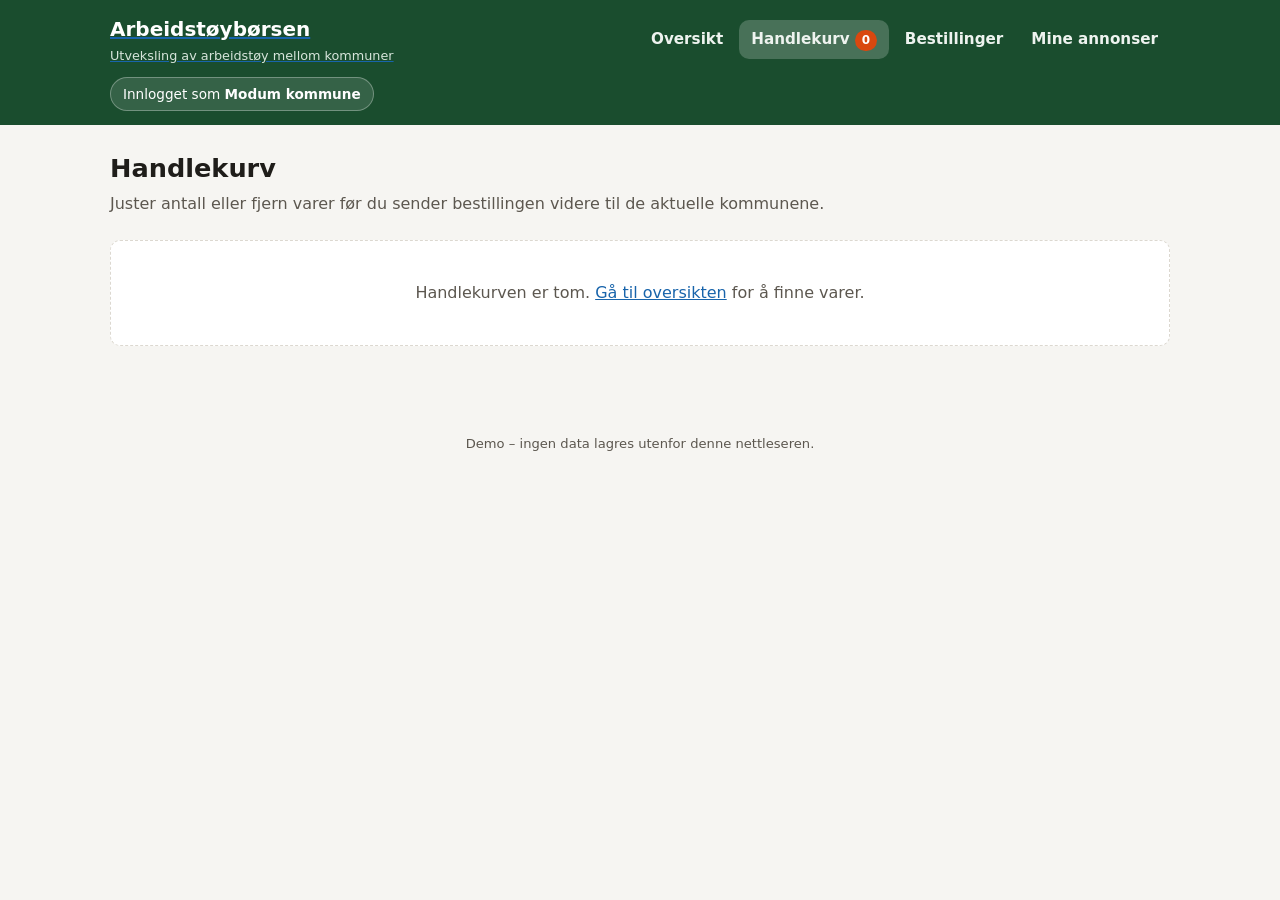
==== handlekurv.html @ 623a4e7e "Add clickable workwear marketplace demo Static HTML/CSS/JS site for exchanging workwear between muni" ====
<!doctype html>
<html lang="nb">
<head>
  <meta charset="utf-8" />
  <meta name="viewport" content="width=device-width, initial-scale=1" />
  <title>Handlekurv – Arbeidstøybørsen</title>
  <meta name="description" content="Se over varene i handlekurven før du sender bestilling." />
  <link rel="stylesheet" href="assets/css/style.css" />
</head>
<body>
  <a class="skip-link" href="#main">Hopp til innhold</a>

  <header class="site-header">
    <div class="header-inner">
      <a class="brand" href="index.html">
        <span class="brand-name">Arbeidstøybørsen</span>
        <span class="brand-tagline">Utveksling av arbeidstøy mellom kommuner</span>
      </a>
      <nav class="main-nav" aria-label="Hovedmeny">
        <a href="index.html" data-page="oversikt">Oversikt</a>
        <a href="handlekurv.html" data-page="handlekurv">Handlekurv<span class="badge-count" data-cart-count aria-hidden="true">0</span><span class="sr-only"> varer i handlekurv</span></a>
        <a href="bestillinger.html" data-page="bestillinger">Bestillinger</a>
        <a href="mine-annonser.html" data-page="mine-annonser">Mine annonser</a>
      </nav>
      <span class="user-chip">Innlogget som <strong>Modum kommune</strong></span>
    </div>
  </header>

  <main id="main">
    <h1 class="page-title">Handlekurv</h1>
    <p class="page-lead">Juster antall eller fjern varer før du sender bestillingen videre til de aktuelle kommunene.</p>

    <div id="cart-content"></div>
  </main>

  <footer class="site-footer">
    Demo – ingen data lagres utenfor denne nettleseren.
  </footer>

  <script src="assets/js/data.js"></script>
  <script src="assets/js/store.js"></script>
  <script src="assets/js/ui.js"></script>
  <script>
    function renderCart() {
      const container = document.getElementById("cart-content");
      const items = Store.cartDetails();

      if (items.length === 0) {
        container.innerHTML = `
          <p class="empty-state">
            Handlekurven er tom. <a href="index.html">Gå til oversikten</a> for å finne varer.
          </p>`;
        return;
      }

      const rows = items
        .map(
          (item) => `
        <li class="cart-row">
          <img src="${placeholderImage(item.listing.category)}" alt="" />
          <div class="cart-row-info">
            <h3>${escapeHtml(item.listing.title)}</h3>
            <p>${escapeHtml(item.listing.municipality)} · Str. ${escapeHtml(item.listing.size)} · ${Store.formatPrice(item.listing.price)} / stk</p>
          </div>
          <div class="cart-row-actions">
            <div class="qty-field">
              <label for="cart-qty-${item.listingId}">Antall</label>
              <input type="number" id="cart-qty-${item.listingId}" min="1" max="${item.listing.quantity}" value="${item.quantity}" data-qty-input="${item.listingId}" />
            </div>
            <button class="btn btn-danger" type="button" data-remove="${item.listingId}">Fjern</button>
          </div>
        </li>`
        )
        .join("");

      const total = Store.cartTotal();
      const count = Store.cartCount();

      container.innerHTML = `
        <div class="cart-layout">
          <ul class="cart-list" aria-label="Varer i handlekurven">${rows}</ul>
          <div class="summary-card">
            <h2>Oppsummering</h2>
            <div class="summary-row"><span>Antall varer</span><span>${count}</span></div>
            <div class="summary-row total"><span>Totalt</span><span>${Store.formatPrice(total)}</span></div>
            <button class="btn btn-primary btn-block" type="button" id="place-order" style="margin-top: 0.9rem;">Send bestilling</button>
            <p class="field-hint" style="margin-top:0.6rem;">Bestillingen deles automatisk per kommune og dukker opp under «Bestillinger».</p>
          </div>
        </div>
      `;

      container.querySelectorAll("[data-qty-input]").forEach((input) => {
        input.addEventListener("change", () => {
          const id = Number(input.dataset.qtyInput);
          let qty = parseInt(input.value, 10);
          if (!Number.isFinite(qty) || qty < 1) qty = 1;
          Store.updateCartQuantity(id, qty);
          Store.updateCartBadge();
          renderCart();
        });
      });

      container.querySelectorAll("[data-remove]").forEach((btn) => {
        btn.addEventListener("click", () => {
          const id = Number(btn.dataset.remove);
          const listing = Store.getListing(id);
          Store.removeFromCart(id);
          Store.updateCartBadge();
          renderCart();
          showToast(`${listing ? listing.title : "Varen"} fjernet fra handlekurven`);
        });
      });

      const placeOrderBtn = document.getElementById("place-order");
      if (placeOrderBtn) {
        placeOrderBtn.addEventListener("click", () => {
          const ids = Store.placeOrder();
          Store.updateCartBadge();
          if (ids.length > 0) {
            window.location.href = "bestillinger.html?placed=" + ids.join(",");
          }
        });
      }
    }

    initNav("handlekurv");
    renderCart();
  </script>
</body>
</html>
---- assets/css/style.css ----
:root {
  --color-bg: #f6f5f2;
  --color-surface: #ffffff;
  --color-border: #dcd8d0;
  --color-text: #1f1d1a;
  --color-text-muted: #5c574f;
  --color-primary: #1a4d2e;
  --color-primary-dark: #123a22;
  --color-primary-contrast: #ffffff;
  --color-accent: #d9480f;
  --color-danger: #b3261e;
  --color-focus: #1864ab;
  --radius: 10px;
  --shadow: 0 1px 3px rgba(0, 0, 0, 0.08), 0 1px 2px rgba(0, 0, 0, 0.06);
  font-size: 16px;
}

* {
  box-sizing: border-box;
}

html,
body {
  margin: 0;
  padding: 0;
}

body {
  font-family: "Segoe UI", system-ui, -apple-system, Arial, sans-serif;
  background: var(--color-bg);
  color: var(--color-text);
  line-height: 1.5;
}

a {
  color: var(--color-focus);
}

img {
  max-width: 100%;
  display: block;
}

.sr-only {
  position: absolute;
  width: 1px;
  height: 1px;
  padding: 0;
  margin: -1px;
  overflow: hidden;
  clip: rect(0, 0, 0, 0);
  white-space: nowrap;
  border: 0;
}

.skip-link {
  position: absolute;
  left: -999px;
  top: 0;
  background: var(--color-primary);
  color: #fff;
  padding: 0.75rem 1rem;
  z-index: 100;
  border-radius: 0 0 var(--radius) 0;
}
.skip-link:focus {
  left: 0;
}

:focus-visible {
  outline: 3px solid var(--color-focus);
  outline-offset: 2px;
}

/* Header / nav */
.site-header {
  background: var(--color-primary);
  color: var(--color-primary-contrast);
}

.header-inner {
  max-width: 1100px;
  margin: 0 auto;
  padding: 0.9rem 1.25rem;
  display: flex;
  flex-wrap: wrap;
  align-items: center;
  justify-content: space-between;
  gap: 0.75rem;
}

.brand {
  display: flex;
  flex-direction: column;
  gap: 0.1rem;
}

.brand-name {
  font-size: 1.25rem;
  font-weight: 700;
  color: #fff;
  text-decoration: none;
}

.brand-tagline {
  font-size: 0.8rem;
  color: #d7e5db;
}

.main-nav {
  display: flex;
  flex-wrap: wrap;
  gap: 0.25rem;
  align-items: center;
}

.main-nav a {
  color: #eef3ef;
  text-decoration: none;
  padding: 0.5rem 0.75rem;
  border-radius: var(--radius);
  font-weight: 600;
  font-size: 0.95rem;
  position: relative;
}

.main-nav a:hover {
  background: rgba(255, 255, 255, 0.12);
}

.main-nav a[aria-current="page"] {
  background: rgba(255, 255, 255, 0.2);
}

.badge-count {
  display: inline-flex;
  align-items: center;
  justify-content: center;
  min-width: 1.35rem;
  height: 1.35rem;
  padding: 0 0.35rem;
  margin-left: 0.35rem;
  border-radius: 999px;
  background: var(--color-accent);
  color: #fff;
  font-size: 0.75rem;
  font-weight: 700;
}

.user-chip {
  background: rgba(255, 255, 255, 0.12);
  border: 1px solid rgba(255, 255, 255, 0.3);
  border-radius: 999px;
  padding: 0.35rem 0.75rem;
  font-size: 0.85rem;
  color: #fff;
  white-space: nowrap;
}

/* Layout */
main {
  max-width: 1100px;
  margin: 0 auto;
  padding: 1.5rem 1.25rem 3rem;
}

.page-title {
  margin: 0 0 0.25rem;
  font-size: 1.6rem;
}

.page-lead {
  color: var(--color-text-muted);
  margin: 0 0 1.5rem;
}

/* Filters */
.filters {
  display: flex;
  flex-wrap: wrap;
  gap: 0.5rem;
  margin-bottom: 1.25rem;
}

.filter-btn {
  background: var(--color-surface);
  border: 1px solid var(--color-border);
  border-radius: 999px;
  padding: 0.45rem 0.9rem;
  font-size: 0.9rem;
  cursor: pointer;
  color: var(--color-text);
}

.filter-btn:hover {
  border-color: var(--color-primary);
}

.filter-btn[aria-pressed="true"] {
  background: var(--color-primary);
  border-color: var(--color-primary);
  color: #fff;
}

/* Listing grid */
.listing-grid {
  display: grid;
  grid-template-columns: repeat(auto-fill, minmax(250px, 1fr));
  gap: 1.1rem;
  list-style: none;
  margin: 0;
  padding: 0;
}

.listing-card {
  background: var(--color-surface);
  border: 1px solid var(--color-border);
  border-radius: var(--radius);
  overflow: hidden;
  box-shadow: var(--shadow);
  display: flex;
  flex-direction: column;
}

.listing-card img {
  width: 100%;
  aspect-ratio: 8 / 5;
  object-fit: cover;
  background: #eee;
}

.listing-body {
  padding: 0.9rem 1rem 1rem;
  display: flex;
  flex-direction: column;
  gap: 0.4rem;
  flex: 1;
}

.listing-top-row {
  display: flex;
  justify-content: space-between;
  align-items: start;
  gap: 0.5rem;
}

.listing-title {
  font-size: 1.02rem;
  font-weight: 700;
  margin: 0;
}

.listing-price {
  font-weight: 700;
  color: var(--color-primary-dark);
  white-space: nowrap;
}

.category-tag {
  display: inline-block;
  font-size: 0.75rem;
  font-weight: 700;
  padding: 0.15rem 0.55rem;
  border-radius: 999px;
  width: fit-content;
}
.category-tag[data-category="Vernebekledning"] {
  background: #ffe8cc;
  color: #7a2e00;
}
.category-tag[data-category="Overdeler"] {
  background: #d6e8ff;
  color: #0b3d78;
}
.category-tag[data-category="Underdeler"] {
  background: #d8f0dc;
  color: #1a4d2e;
}

.listing-meta {
  display: flex;
  flex-wrap: wrap;
  gap: 0.4rem 0.9rem;
  font-size: 0.85rem;
  color: var(--color-text-muted);
  margin: 0.1rem 0;
}

.listing-desc {
  font-size: 0.88rem;
  color: var(--color-text-muted);
  margin: 0;
}

.listing-footer {
  margin-top: auto;
  display: flex;
  align-items: center;
  gap: 0.5rem;
  padding-top: 0.6rem;
}

.qty-field {
  display: flex;
  align-items: center;
  gap: 0.3rem;
}

.qty-field label {
  font-size: 0.8rem;
  color: var(--color-text-muted);
}

.qty-field input {
  width: 3.2rem;
  padding: 0.3rem 0.4rem;
  border: 1px solid var(--color-border);
  border-radius: 6px;
  font-size: 0.9rem;
}

.own-tag {
  font-size: 0.8rem;
  color: var(--color-text-muted);
  font-style: italic;
}

/* Buttons */
.btn {
  display: inline-flex;
  align-items: center;
  justify-content: center;
  gap: 0.4rem;
  border: none;
  border-radius: var(--radius);
  padding: 0.55rem 1rem;
  font-size: 0.92rem;
  font-weight: 600;
  cursor: pointer;
  text-decoration: none;
}

.btn-primary {
  background: var(--color-primary);
  color: #fff;
}
.btn-primary:hover {
  background: var(--color-primary-dark);
}
.btn-primary:disabled {
  background: #a9b8ae;
  cursor: not-allowed;
}

.btn-secondary {
  background: var(--color-surface);
  color: var(--color-text);
  border: 1px solid var(--color-border);
}
.btn-secondary:hover {
  border-color: var(--color-primary);
}

.btn-danger {
  background: transparent;
  color: var(--color-danger);
  border: 1px solid transparent;
  padding: 0.35rem 0.6rem;
  font-weight: 600;
}
.btn-danger:hover {
  background: #fbe9e7;
}

.btn-block {
  width: 100%;
}

/* Cart */
.cart-layout {
  display: grid;
  grid-template-columns: 1fr;
  gap: 1.5rem;
}
@media (min-width: 800px) {
  .cart-layout {
    grid-template-columns: 2fr 1fr;
    align-items: start;
  }
}

.cart-list {
  list-style: none;
  margin: 0;
  padding: 0;
  display: flex;
  flex-direction: column;
  gap: 0.75rem;
}

.cart-row {
  background: var(--color-surface);
  border: 1px solid var(--color-border);
  border-radius: var(--radius);
  padding: 0.75rem;
  display: grid;
  grid-template-columns: 64px 1fr auto;
  gap: 0.75rem;
  align-items: center;
}

.cart-row img {
  width: 64px;
  height: 64px;
  border-radius: 8px;
  object-fit: cover;
}

.cart-row-info h3 {
  margin: 0 0 0.15rem;
  font-size: 0.98rem;
}

.cart-row-info p {
  margin: 0;
  font-size: 0.82rem;
  color: var(--color-text-muted);
}

.cart-row-actions {
  display: flex;
  flex-direction: column;
  align-items: end;
  gap: 0.4rem;
}

.summary-card {
  background: var(--color-surface);
  border: 1px solid var(--color-border);
  border-radius: var(--radius);
  padding: 1.1rem;
  box-shadow: var(--shadow);
}

.summary-card h2 {
  margin-top: 0;
  font-size: 1.1rem;
}

.summary-row {
  display: flex;
  justify-content: space-between;
  font-size: 0.95rem;
  padding: 0.35rem 0;
}

.summary-row.total {
  font-weight: 700;
  font-size: 1.05rem;
  border-top: 1px solid var(--color-border);
  margin-top: 0.4rem;
  padding-top: 0.6rem;
}

.empty-state {
  background: var(--color-surface);
  border: 1px dashed var(--color-border);
  border-radius: var(--radius);
  padding: 2.5rem 1.5rem;
  text-align: center;
  color: var(--color-text-muted);
}

/* Orders */
.order-tabs {
  display: flex;
  gap: 0.5rem;
  margin-bottom: 1rem;
}

.order-list {
  list-style: none;
  margin: 0;
  padding: 0;
  display: flex;
  flex-direction: column;
  gap: 0.9rem;
}

.order-card {
  background: var(--color-surface);
  border: 1px solid var(--color-border);
  border-radius: var(--radius);
  padding: 1rem 1.1rem;
  box-shadow: var(--shadow);
}

.order-card-header {
  display: flex;
  flex-wrap: wrap;
  justify-content: space-between;
  gap: 0.5rem;
  align-items: center;
  margin-bottom: 0.5rem;
}

.order-id {
  font-weight: 700;
}

.order-meta {
  font-size: 0.85rem;
  color: var(--color-text-muted);
}

.status-pill {
  font-size: 0.78rem;
  font-weight: 700;
  padding: 0.2rem 0.6rem;
  border-radius: 999px;
}
.status-pill[data-status="Venter"] {
  background: #fff3cd;
  color: #7a5b00;
}
.status-pill[data-status="Bekreftet"] {
  background: #d6e8ff;
  color: #0b3d78;
}
.status-pill[data-status="Sendt"] {
  background: #e6d9ff;
  color: #4b1f9e;
}
.status-pill[data-status="Levert"] {
  background: #d8f0dc;
  color: #1a4d2e;
}

.order-items {
  list-style: none;
  margin: 0.5rem 0 0;
  padding: 0;
  font-size: 0.9rem;
  border-top: 1px solid var(--color-border);
}

.order-items li {
  display: flex;
  justify-content: space-between;
  padding: 0.35rem 0;
  border-bottom: 1px dashed var(--color-border);
}

.order-items li:last-child {
  border-bottom: none;
}

/* Forms */
.form-card {
  background: var(--color-surface);
  border: 1px solid var(--color-border);
  border-radius: var(--radius);
  padding: 1.25rem;
  box-shadow: var(--shadow);
  max-width: 640px;
}

.form-grid {
  display: grid;
  grid-template-columns: 1fr 1fr;
  gap: 0.9rem;
}

.form-grid .full {
  grid-column: 1 / -1;
}

.field {
  display: flex;
  flex-direction: column;
  gap: 0.3rem;
}

.field label {
  font-size: 0.88rem;
  font-weight: 600;
}

.field input,
.field select,
.field textarea {
  padding: 0.5rem 0.6rem;
  border: 1px solid var(--color-border);
  border-radius: 6px;
  font-size: 0.95rem;
  font-family: inherit;
  background: #fff;
  color: var(--color-text);
}

.field textarea {
  resize: vertical;
  min-height: 4.5rem;
}

.field-hint {
  font-size: 0.78rem;
  color: var(--color-text-muted);
}

.section-heading {
  display: flex;
  justify-content: space-between;
  align-items: center;
  flex-wrap: wrap;
  gap: 0.75rem;
  margin: 2rem 0 1rem;
}

.section-heading h2 {
  margin: 0;
  font-size: 1.25rem;
}

/* Toast */
.toast {
  position: fixed;
  bottom: 1.25rem;
  left: 50%;
  transform: translateX(-50%) translateY(120%);
  background: var(--color-primary-dark);
  color: #fff;
  padding: 0.7rem 1.1rem;
  border-radius: var(--radius);
  box-shadow: var(--shadow);
  font-size: 0.92rem;
  transition: transform 0.25s ease;
  z-index: 200;
}

.toast.show {
  transform: translateX(-50%) translateY(0);
}

footer.site-footer {
  text-align: center;
  color: var(--color-text-muted);
  font-size: 0.82rem;
  padding: 1.5rem 1rem 2.5rem;
}

@media (max-width: 520px) {
  .form-grid {
    grid-template-columns: 1fr;
  }
  .cart-row {
    grid-template-columns: 56px 1fr;
  }
  .cart-row-actions {
    grid-column: 1 / -1;
    flex-direction: row;
    justify-content: space-between;
    align-items: center;
  }
}
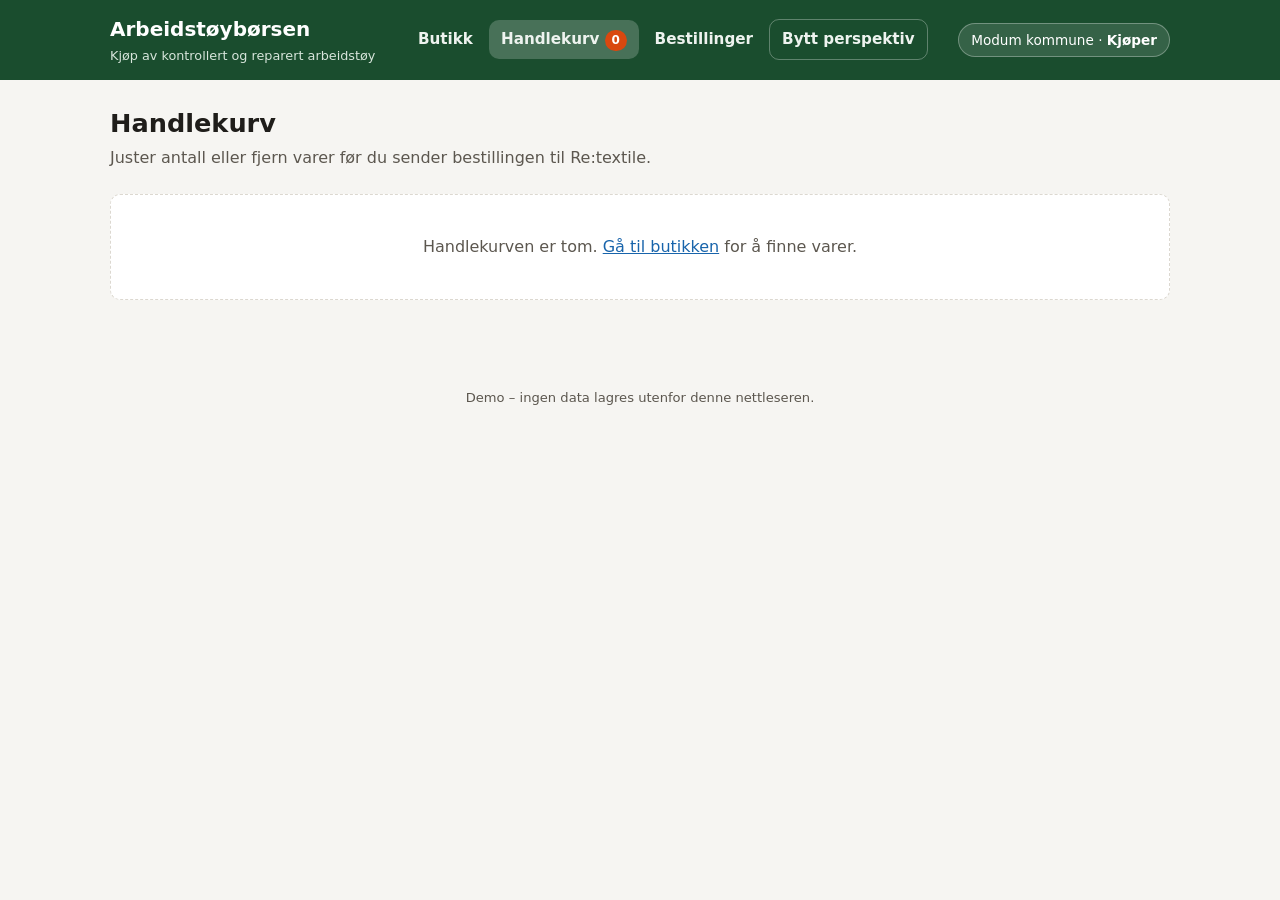
==== commit 4f729d7f: "Split demo into Re:textile admin and municipality buyer views Rework the clickable demo around the a" ====
--- a/handlekurv.html
+++ b/handlekurv.html
@@ -4,31 +4,17 @@
   <meta charset="utf-8" />
   <meta name="viewport" content="width=device-width, initial-scale=1" />
   <title>Handlekurv – Arbeidstøybørsen</title>
-  <meta name="description" content="Se over varene i handlekurven før du sender bestilling." />
+  <meta name="description" content="Se over varene i handlekurven før du sender bestilling til Re:textile." />
   <link rel="stylesheet" href="assets/css/style.css" />
 </head>
 <body>
   <a class="skip-link" href="#main">Hopp til innhold</a>
 
-  <header class="site-header">
-    <div class="header-inner">
-      <a class="brand" href="index.html">
-        <span class="brand-name">Arbeidstøybørsen</span>
-        <span class="brand-tagline">Utveksling av arbeidstøy mellom kommuner</span>
-      </a>
-      <nav class="main-nav" aria-label="Hovedmeny">
-        <a href="index.html" data-page="oversikt">Oversikt</a>
-        <a href="handlekurv.html" data-page="handlekurv">Handlekurv<span class="badge-count" data-cart-count aria-hidden="true">0</span><span class="sr-only"> varer i handlekurv</span></a>
-        <a href="bestillinger.html" data-page="bestillinger">Bestillinger</a>
-        <a href="mine-annonser.html" data-page="mine-annonser">Mine annonser</a>
-      </nav>
-      <span class="user-chip">Innlogget som <strong>Modum kommune</strong></span>
-    </div>
-  </header>
+  <div id="app-header"></div>
 
   <main id="main">
     <h1 class="page-title">Handlekurv</h1>
-    <p class="page-lead">Juster antall eller fjern varer før du sender bestillingen videre til de aktuelle kommunene.</p>
+    <p class="page-lead">Juster antall eller fjern varer før du sender bestillingen til Re:textile.</p>
 
     <div id="cart-content"></div>
   </main>
@@ -48,7 +34,7 @@
       if (items.length === 0) {
         container.innerHTML = `
           <p class="empty-state">
-            Handlekurven er tom. <a href="index.html">Gå til oversikten</a> for å finne varer.
+            Handlekurven er tom. <a href="butikk.html">Gå til butikken</a> for å finne varer.
           </p>`;
         return;
       }
@@ -60,7 +46,7 @@
           <img src="${placeholderImage(item.listing.category)}" alt="" />
           <div class="cart-row-info">
             <h3>${escapeHtml(item.listing.title)}</h3>
-            <p>${escapeHtml(item.listing.municipality)} · Str. ${escapeHtml(item.listing.size)} · ${Store.formatPrice(item.listing.price)} / stk</p>
+            <p>Fra ${escapeHtml(item.listing.origin)} · Str. ${escapeHtml(item.listing.size)} · ${Store.formatPrice(item.listing.price)} / stk</p>
           </div>
           <div class="cart-row-actions">
             <div class="qty-field">
@@ -84,7 +70,7 @@
             <div class="summary-row"><span>Antall varer</span><span>${count}</span></div>
             <div class="summary-row total"><span>Totalt</span><span>${Store.formatPrice(total)}</span></div>
             <button class="btn btn-primary btn-block" type="button" id="place-order" style="margin-top: 0.9rem;">Send bestilling</button>
-            <p class="field-hint" style="margin-top:0.6rem;">Bestillingen deles automatisk per kommune og dukker opp under «Bestillinger».</p>
+            <p class="field-hint" style="margin-top:0.6rem;">Bestillingen sendes til Re:textile og dukker opp under «Bestillinger».</p>
           </div>
         </div>
       `;
@@ -114,17 +100,18 @@
       const placeOrderBtn = document.getElementById("place-order");
       if (placeOrderBtn) {
         placeOrderBtn.addEventListener("click", () => {
-          const ids = Store.placeOrder();
+          const orderId = Store.placeOrder();
           Store.updateCartBadge();
-          if (ids.length > 0) {
-            window.location.href = "bestillinger.html?placed=" + ids.join(",");
+          if (orderId) {
+            window.location.href = "bestillinger.html?placed=" + orderId;
           }
         });
       }
     }
 
-    initNav("handlekurv");
-    renderCart();
+    if (initPage("buyer", "handlekurv")) {
+      renderCart();
+    }
   </script>
 </body>
 </html>
--- a/assets/css/style.css
+++ b/assets/css/style.css
@@ -30,6 +30,7 @@
   background: var(--color-bg);
   color: var(--color-text);
   line-height: 1.5;
+  -webkit-text-size-adjust: 100%;
 }
 
 a {
@@ -93,6 +94,7 @@
   display: flex;
   flex-direction: column;
   gap: 0.1rem;
+  text-decoration: none;
 }
 
 .brand-name {
@@ -130,6 +132,10 @@
 
 .main-nav a[aria-current="page"] {
   background: rgba(255, 255, 255, 0.2);
+}
+
+.nav-switch {
+  border: 1px solid rgba(255, 255, 255, 0.3);
 }
 
 .badge-count {
@@ -157,6 +163,51 @@
   white-space: nowrap;
 }
 
+/* Mobile nav toggle (hidden on wide screens) */
+.nav-toggle {
+  display: none;
+  align-items: center;
+  gap: 0.5rem;
+  background: rgba(255, 255, 255, 0.14);
+  border: 1px solid rgba(255, 255, 255, 0.35);
+  color: #fff;
+  font: inherit;
+  font-weight: 600;
+  padding: 0.5rem 0.8rem;
+  border-radius: var(--radius);
+  cursor: pointer;
+}
+.nav-toggle-bars,
+.nav-toggle-bars::before,
+.nav-toggle-bars::after {
+  content: "";
+  display: block;
+  width: 18px;
+  height: 2px;
+  background: #fff;
+}
+.nav-toggle-bars {
+  position: relative;
+}
+.nav-toggle-bars::before {
+  position: absolute;
+  top: -6px;
+}
+.nav-toggle-bars::after {
+  position: absolute;
+  top: 6px;
+}
+
+.nav-context {
+  display: none;
+}
+
+/* Slim header for the perspective chooser */
+.slim-header .header-inner {
+  justify-content: center;
+  text-align: center;
+}
+
 /* Layout */
 main {
   max-width: 1100px;
@@ -174,6 +225,50 @@
   margin: 0 0 1.5rem;
 }
 
+/* Perspective chooser */
+.chooser {
+  max-width: 760px;
+  text-align: center;
+}
+.role-grid {
+  display: grid;
+  grid-template-columns: 1fr 1fr;
+  gap: 1.1rem;
+  margin-top: 1.5rem;
+}
+.role-card {
+  background: var(--color-surface);
+  border: 1px solid var(--color-border);
+  border-radius: var(--radius);
+  box-shadow: var(--shadow);
+  padding: 1.75rem 1.25rem;
+  display: flex;
+  flex-direction: column;
+  align-items: center;
+  gap: 0.5rem;
+  cursor: pointer;
+  text-align: center;
+  font: inherit;
+  color: var(--color-text);
+  transition: border-color 0.15s ease, transform 0.15s ease;
+}
+.role-card:hover {
+  border-color: var(--color-primary);
+  transform: translateY(-2px);
+}
+.role-emoji {
+  font-size: 2.4rem;
+  line-height: 1;
+}
+.role-title {
+  font-size: 1.15rem;
+  font-weight: 700;
+}
+.role-sub {
+  font-size: 0.9rem;
+  color: var(--color-text-muted);
+}
+
 /* Filters */
 .filters {
   display: flex;
@@ -200,6 +295,79 @@
   background: var(--color-primary);
   border-color: var(--color-primary);
   color: #fff;
+}
+
+/* Stats */
+.stat-grid {
+  display: grid;
+  grid-template-columns: repeat(auto-fit, minmax(150px, 1fr));
+  gap: 1rem;
+  margin-bottom: 1.75rem;
+}
+.stat-card {
+  background: var(--color-surface);
+  border: 1px solid var(--color-border);
+  border-radius: var(--radius);
+  box-shadow: var(--shadow);
+  padding: 1.1rem 1.2rem;
+}
+.stat-value {
+  font-size: 1.9rem;
+  font-weight: 700;
+  color: var(--color-primary-dark);
+  line-height: 1.1;
+}
+.stat-label {
+  font-size: 0.85rem;
+  color: var(--color-text-muted);
+  margin-top: 0.2rem;
+}
+
+/* Dashboard panels */
+.dashboard-cols {
+  display: grid;
+  grid-template-columns: 1fr;
+  gap: 1.25rem;
+}
+@media (min-width: 800px) {
+  .dashboard-cols {
+    grid-template-columns: 1fr 1fr;
+  }
+}
+.panel {
+  background: var(--color-surface);
+  border: 1px solid var(--color-border);
+  border-radius: var(--radius);
+  box-shadow: var(--shadow);
+  padding: 1.1rem 1.2rem;
+}
+.panel h2 {
+  margin-top: 0;
+  font-size: 1.1rem;
+}
+.mini-list {
+  list-style: none;
+  margin: 0;
+  padding: 0;
+}
+.mini-list li {
+  display: flex;
+  justify-content: space-between;
+  gap: 0.75rem;
+  padding: 0.55rem 0;
+  border-bottom: 1px dashed var(--color-border);
+  font-size: 0.9rem;
+}
+.mini-list li:last-child {
+  border-bottom: none;
+}
+.mini-list .muted {
+  color: var(--color-text-muted);
+}
+.panel-link {
+  display: inline-block;
+  margin-top: 0.85rem;
+  font-weight: 600;
 }
 
 /* Listing grid */
@@ -256,6 +424,12 @@
   white-space: nowrap;
 }
 
+.tag-row {
+  display: flex;
+  flex-wrap: wrap;
+  gap: 0.35rem;
+}
+
 .category-tag {
   display: inline-block;
   font-size: 0.75rem;
@@ -277,6 +451,18 @@
   color: #1a4d2e;
 }
 
+.condition-tag {
+  display: inline-block;
+  font-size: 0.72rem;
+  font-weight: 700;
+  padding: 0.12rem 0.5rem;
+  border-radius: 999px;
+  background: #eef2ee;
+  color: var(--color-primary-dark);
+  border: 1px solid var(--color-border);
+  width: fit-content;
+}
+
 .listing-meta {
   display: flex;
   flex-wrap: wrap;
@@ -295,6 +481,7 @@
 .listing-footer {
   margin-top: auto;
   display: flex;
+  flex-wrap: wrap;
   align-items: center;
   gap: 0.5rem;
   padding-top: 0.6rem;
@@ -312,11 +499,11 @@
 }
 
 .qty-field input {
-  width: 3.2rem;
-  padding: 0.3rem 0.4rem;
+  width: 3.4rem;
+  padding: 0.35rem 0.4rem;
   border: 1px solid var(--color-border);
   border-radius: 6px;
-  font-size: 0.9rem;
+  font-size: 0.95rem;
 }
 
 .own-tag {
@@ -376,6 +563,11 @@
   width: 100%;
 }
 
+.btn-sm {
+  padding: 0.4rem 0.8rem;
+  font-size: 0.85rem;
+}
+
 /* Cart */
 .cart-layout {
   display: grid;
@@ -472,12 +664,6 @@
 }
 
 /* Orders */
-.order-tabs {
-  display: flex;
-  gap: 0.5rem;
-  margin-bottom: 1rem;
-}
-
 .order-list {
   list-style: none;
   margin: 0;
@@ -518,8 +704,10 @@
   font-weight: 700;
   padding: 0.2rem 0.6rem;
   border-radius: 999px;
-}
-.status-pill[data-status="Venter"] {
+  white-space: nowrap;
+}
+.status-pill[data-status="Venter"],
+.status-pill[data-status="Til kontroll"] {
   background: #fff3cd;
   color: #7a5b00;
 }
@@ -527,11 +715,17 @@
   background: #d6e8ff;
   color: #0b3d78;
 }
-.status-pill[data-status="Sendt"] {
+.status-pill[data-status="Sendt"],
+.status-pill[data-status="Til sortering"] {
   background: #e6d9ff;
   color: #4b1f9e;
 }
-.status-pill[data-status="Levert"] {
+.status-pill[data-status="Til reparasjon"] {
+  background: #ffe3d3;
+  color: #8a3b12;
+}
+.status-pill[data-status="Levert"],
+.status-pill[data-status="Klar for salg"] {
   background: #d8f0dc;
   color: #1a4d2e;
 }
@@ -547,12 +741,20 @@
 .order-items li {
   display: flex;
   justify-content: space-between;
+  gap: 0.75rem;
   padding: 0.35rem 0;
   border-bottom: 1px dashed var(--color-border);
 }
 
 .order-items li:last-child {
   border-bottom: none;
+}
+
+.card-actions {
+  margin-top: 0.8rem;
+  display: flex;
+  flex-wrap: wrap;
+  gap: 0.5rem;
 }
 
 /* Forms */
@@ -592,7 +794,7 @@
   padding: 0.5rem 0.6rem;
   border: 1px solid var(--color-border);
   border-radius: 6px;
-  font-size: 0.95rem;
+  font-size: 1rem;
   font-family: inherit;
   background: #fff;
   color: var(--color-text);
@@ -627,7 +829,7 @@
   position: fixed;
   bottom: 1.25rem;
   left: 50%;
-  transform: translateX(-50%) translateY(120%);
+  transform: translateX(-50%) translateY(160%);
   background: var(--color-primary-dark);
   color: #fff;
   padding: 0.7rem 1.1rem;
@@ -636,6 +838,8 @@
   font-size: 0.92rem;
   transition: transform 0.25s ease;
   z-index: 200;
+  max-width: calc(100vw - 2rem);
+  text-align: center;
 }
 
 .toast.show {
@@ -649,9 +853,74 @@
   padding: 1.5rem 1rem 2.5rem;
 }
 
-@media (max-width: 520px) {
+/* ---- Responsive ---- */
+@media (max-width: 760px) {
+  .header-inner {
+    flex-wrap: wrap;
+  }
+  .brand {
+    flex: 1;
+    min-width: 0;
+  }
+  .brand-tagline {
+    display: none;
+  }
+  .user-chip {
+    display: none;
+  }
+  .nav-toggle {
+    display: inline-flex;
+  }
+  .main-nav {
+    display: none;
+    flex-basis: 100%;
+    flex-direction: column;
+    align-items: stretch;
+    gap: 0.15rem;
+    margin-top: 0.5rem;
+  }
+  .main-nav.open {
+    display: flex;
+  }
+  .main-nav a {
+    padding: 0.8rem 0.75rem;
+    border-radius: 8px;
+    font-size: 1rem;
+  }
+  .nav-switch {
+    margin-top: 0.25rem;
+  }
+  .nav-context {
+    display: block;
+    margin: 0 0 0.35rem;
+    padding: 0.35rem 0.75rem 0.6rem;
+    font-size: 0.85rem;
+    color: #d7e5db;
+    border-bottom: 1px solid rgba(255, 255, 255, 0.18);
+  }
+  .badge-count {
+    margin-left: 0.5rem;
+  }
+  .page-title {
+    font-size: 1.4rem;
+  }
+}
+
+@media (max-width: 640px) {
+  main {
+    padding: 1.25rem 1rem 2.5rem;
+  }
   .form-grid {
     grid-template-columns: 1fr;
+  }
+  .role-grid {
+    grid-template-columns: 1fr;
+  }
+  .listing-grid {
+    grid-template-columns: 1fr;
+  }
+  .listing-footer .btn {
+    flex: 1;
   }
   .cart-row {
     grid-template-columns: 56px 1fr;
@@ -662,4 +931,7 @@
     justify-content: space-between;
     align-items: center;
   }
-}
+  .order-card-header {
+    align-items: flex-start;
+  }
+}
